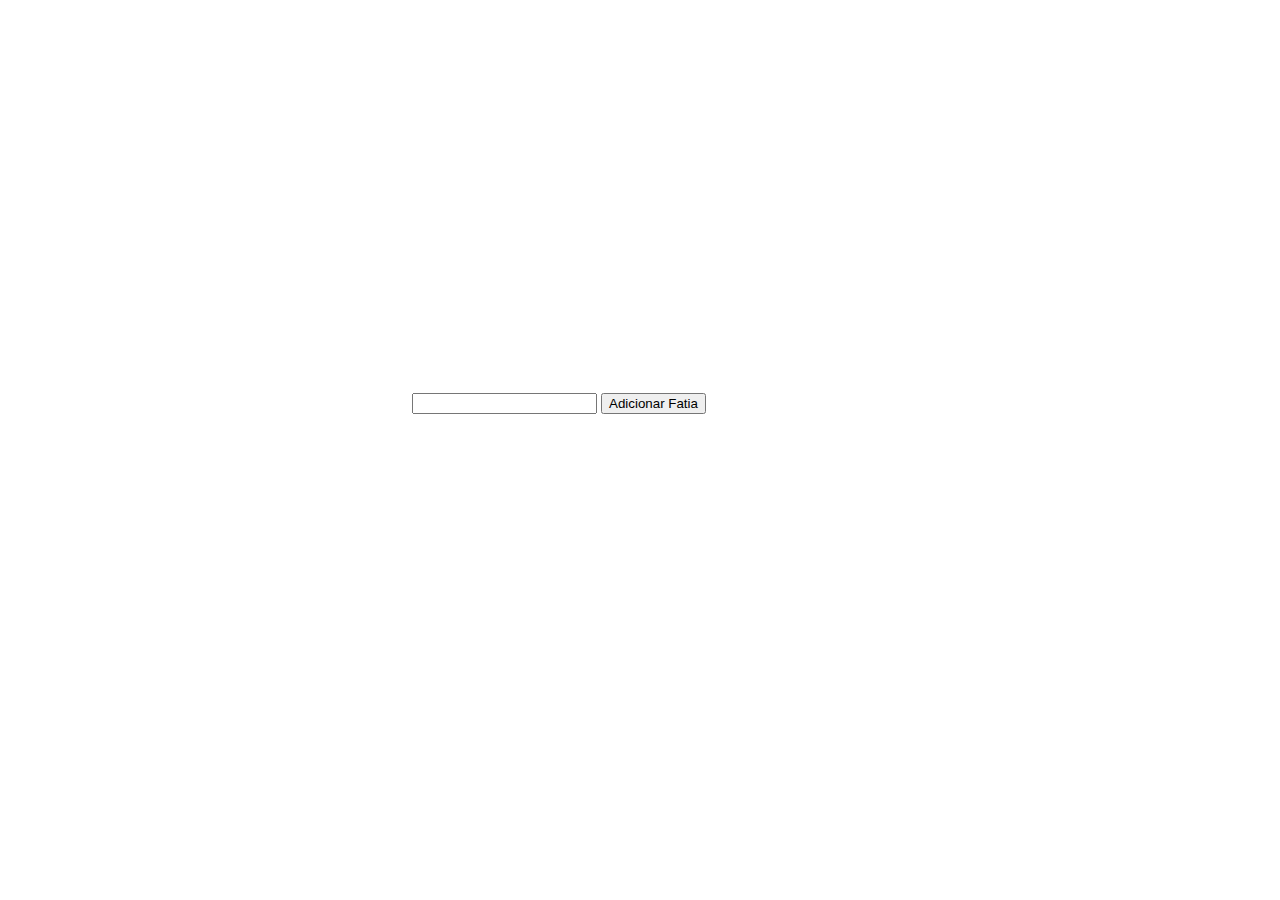
==== graficos/cnvas/canva.html @ d5a85f92 "Add files via upload" ====
<!DOCTYPE html>

<html lang="pt-br">

<head>
    <meta charset="UTF-8" />
    <meta name="viewport" content="width=device-width, initial-scale=1.0" />
    <title>GRÁFICOS DE BARRAS</title>
    <script src="./js.js"></script>
    <link rel="stylesheet" type="text/css" href="../style.css" media="screen" />


</head>

<body onload="D();">
    <canvas id="myChart" width="400" height="400">
    </canvas>
    <input class="item" type="text">
    <button onclick="adicionafatia()">Adicionar Fatia</button>
</body>


</html>
---- graficos/style.css ----
.circulo{
    stroke-width: 20;
    fill:transparent;
}
.fatia1{
    stroke: blue;
}
.fatia2{
    stroke: red;
}
.fatia3{
    stroke: green;
}
.fatia4{
    stroke: yellow;
}
.fatia5{
    stroke: orange;
}
.fatia6{
    stroke: purple;
}
.fatia7{
    stroke: pink;
}
.fatia8{
    stroke: brown;
}
.fatia9{
    stroke: black;
}
.fatia10{
    stroke: gray;
}
.fatia11{
    stroke: white;
}
.fatia12{
    stroke: blueviolet;
}
.fatia13{
    stroke: coral;
}
.fatia14{
    stroke: darkblue;
}
.fatia15{
    stroke: darkcyan;
}
.fatia16{
    stroke: darkgoldenrod;
}
.fatia17{
    stroke: darkgray;
}
.fatia18{
    stroke: darkgreen;
}
.fatia19{
    stroke: darkkhaki;
}
.fatia20{
    stroke: darkmagenta;
}
.fatia21{
    stroke: darkolivegreen;
}
.fatia22{
    stroke: darkorange;
}
.fatia23{
    stroke: darkorchid;
}
.fatia24{
    stroke: darkred;
}
.fatia25{
    stroke: darksalmon;
}
.fatia26{
    stroke: darkseagreen;
}
.fatia27{
    stroke: darkslateblue;
}
.fatia28{
    stroke: darkslategray;
}
.fatia29{
    stroke: darkturquoise;
}
.fatia30{
    stroke: darkviolet;
}
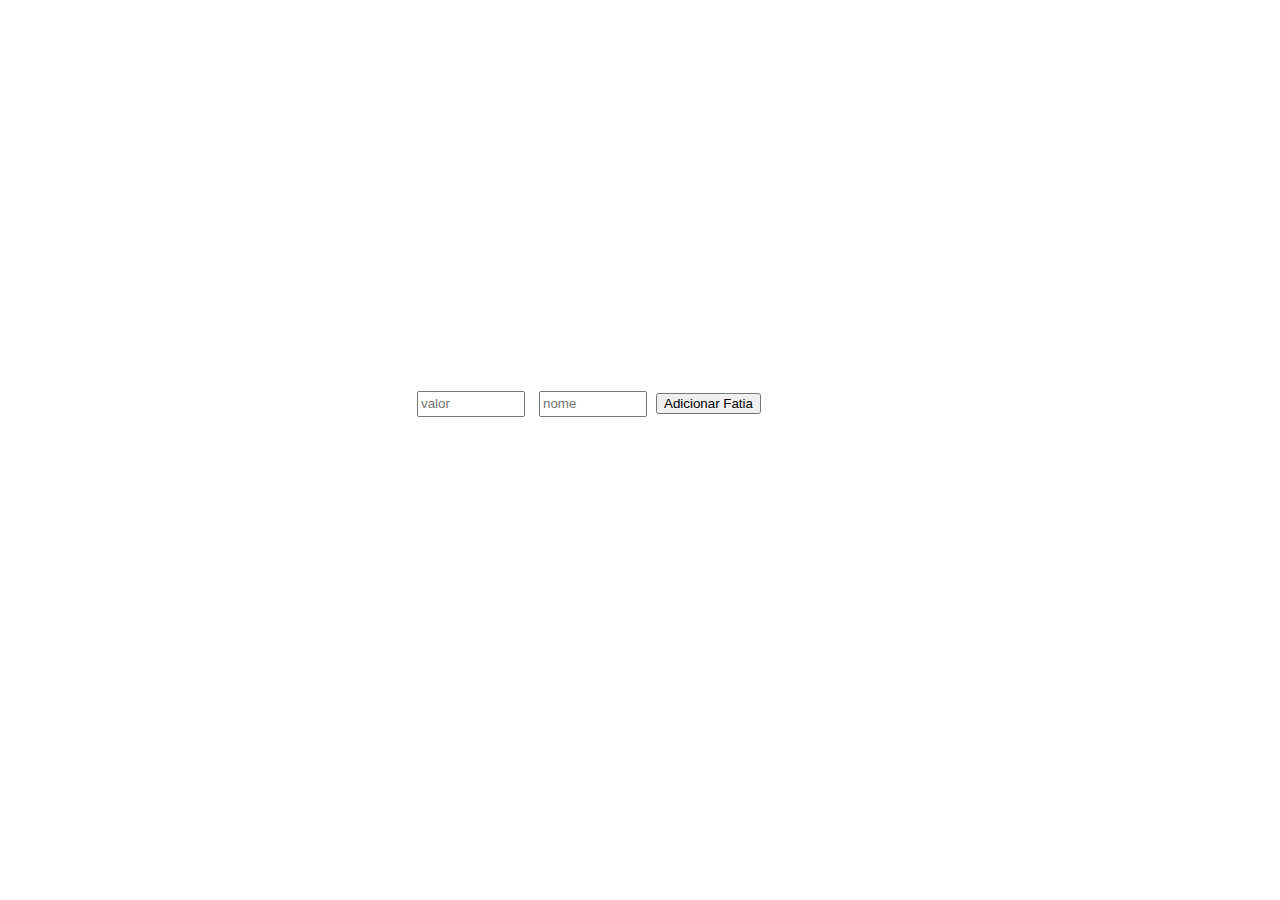
==== commit c6dde8ec: "Grafico pizza com canvas, fatias instanciadas, legenda e bloco de legenda funcionais. Verificacao de" ====
--- a/graficos/cnvas/canva.html
+++ b/graficos/cnvas/canva.html
@@ -9,13 +9,27 @@
     <script src="./js.js"></script>
     <link rel="stylesheet" type="text/css" href="../style.css" media="screen" />
 
+    <style>
+        .item {
+            width: 100px;
+            height: 20px;
+            margin: 5px;
+            
+        }
 
+        .nome {
+            width: 100px;
+            height: 20px;
+            margin: 5px;
+        }
+    </style>
 </head>
 
 <body onload="D();">
     <canvas id="myChart" width="400" height="400">
     </canvas>
-    <input class="item" type="text">
+    <input class="item" type="text" placeholder="valor">
+    <input class="nome" type="text" placeholder="nome">
     <button onclick="adicionafatia()">Adicionar Fatia</button>
 </body>
 
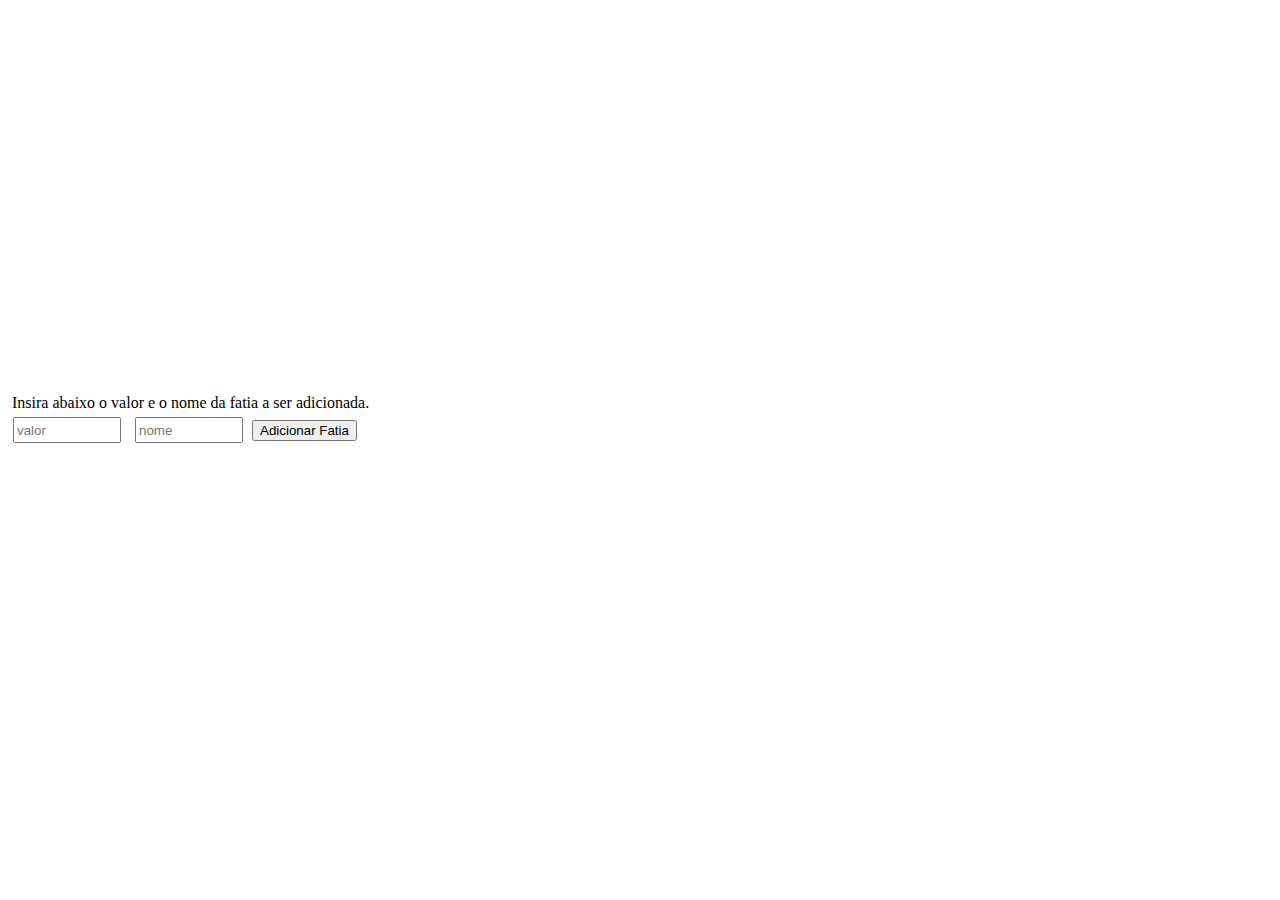
==== commit e8017181: "Estilização do grafico" ====
--- a/graficos/cnvas/canva.html
+++ b/graficos/cnvas/canva.html
@@ -28,6 +28,8 @@
 <body onload="D();">
     <canvas id="myChart" width="400" height="400">
     </canvas>
+    <span style="margin-left: -400px">Insira abaixo o valor e o nome da fatia a ser adicionada.</span>
+    <br>
     <input class="item" type="text" placeholder="valor">
     <input class="nome" type="text" placeholder="nome">
     <button onclick="adicionafatia()">Adicionar Fatia</button>
